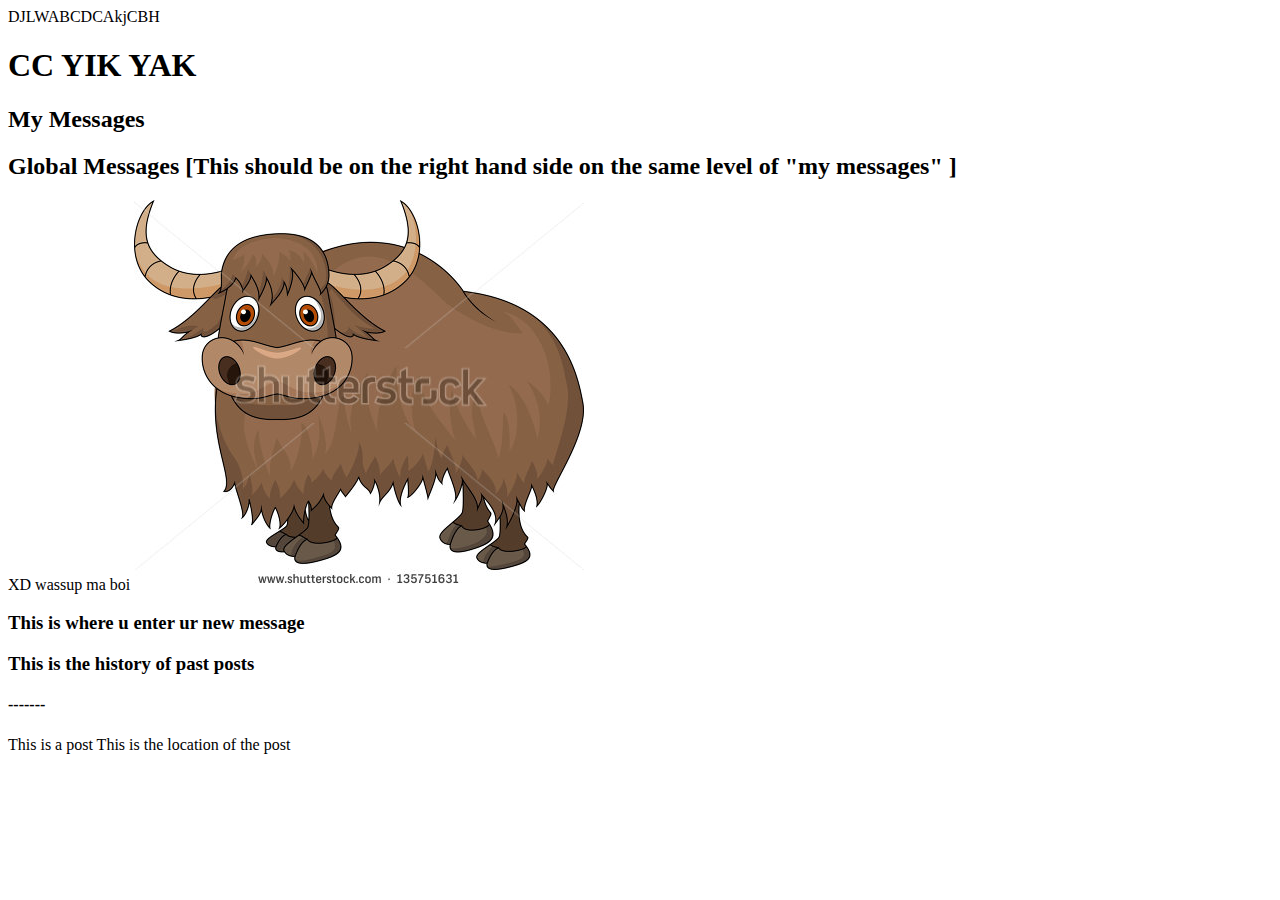
==== index.html @ 6576a0b6 "ASDAJWQDWQQWEWQ" ====
<!DOCTYPE html>
<html>

    <head>
        <!-- XD this code it the name of the tab on your browser-->
        <title>
            Code Create Yik Yak App By DunSanChan
        </title>
    </head>
DJLWABCDCAkjCBH
    <body>
        <div h>
            <h1>CC YIK YAK</h1>
        </div h>
        <div tabs>
            <h2>My Messages</h2>
            <h2>Global Messages [This should be on the right hand side on the same level of "my messages" ]</h2>
        </div tabs>
        <p1>XD wassup ma boi</p1>
        <img src = "stock-vector-cute-yak-cartoon-135751631.jpg" />
        <div enterMess>
            <h3>This is where u enter ur new message</h3>
        </div enterMess>
        <div oldMessHead>
            <h3>This is the history of past posts</h3>
        </div oldMessHead>

        <div oldMess>
            <h4>-------</h4>
            <p1>This is a post</p1>
            <p2>This is the location of the post</p2>
        </div oldMess>
    </body>

</html>
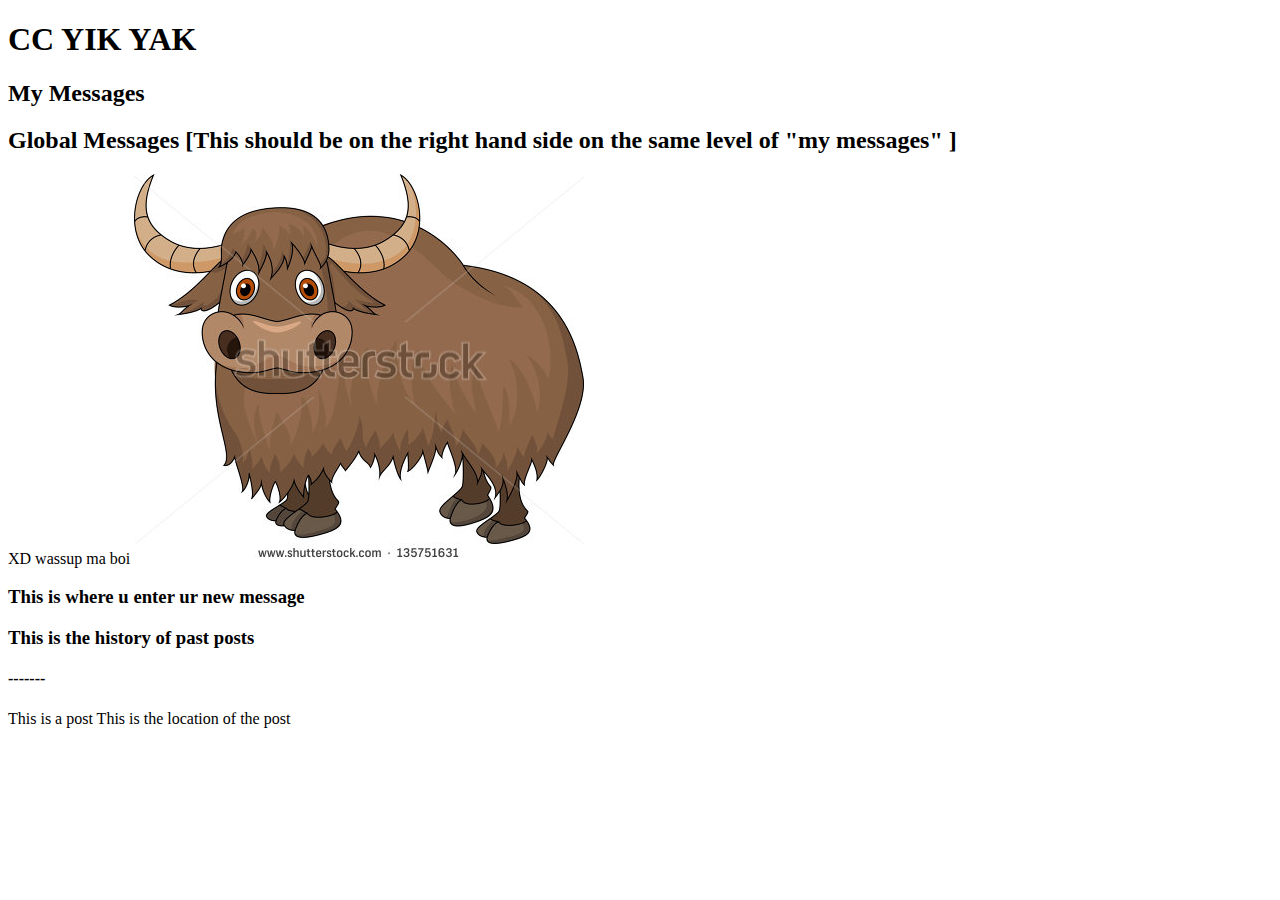
==== commit 73e6be1f: "taken away the random code" ====
--- a/index.html
+++ b/index.html
@@ -7,7 +7,7 @@
             Code Create Yik Yak App By DunSanChan
         </title>
     </head>
-DJLWABCDCAkjCBH
+
     <body>
         <div h>
             <h1>CC YIK YAK</h1>
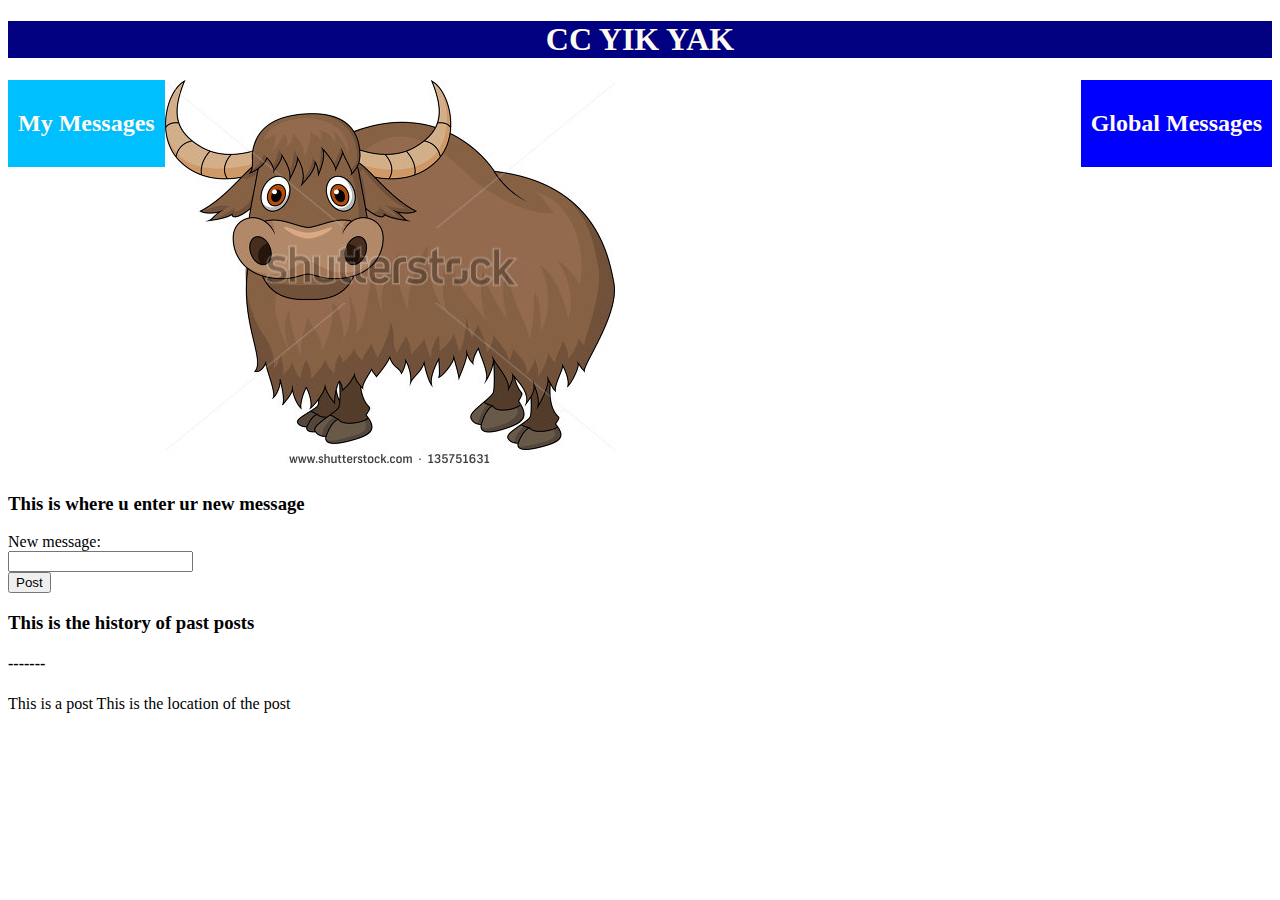
==== commit 5101e277: "playing with css and added a button and input bar" ====
--- a/index.html
+++ b/index.html
@@ -6,30 +6,42 @@
         <title>
             Code Create Yik Yak App By DunSanChan
         </title>
+        <link rel= "stylesheet" type="text/css" href="style.css" />
     </head>
 
     <body>
-        <div h>
+        <div id="H">
             <h1>CC YIK YAK</h1>
-        </div h>
-        <div tabs>
-            <h2>My Messages</h2>
-            <h2>Global Messages [This should be on the right hand side on the same level of "my messages" ]</h2>
-        </div tabs>
-        <p1>XD wassup ma boi</p1>
-        <img src = "stock-vector-cute-yak-cartoon-135751631.jpg" />
-        <div enterMess>
+        </div >
+        <div id="tabs">
+            <div id="SecFirst">
+                <h2>My Messages</h2>
+            </div>
+            <div id="SecSecond">
+                <h2>Global Messages</h2>
+            </div>
+        </div >
+        <img id="cuteYak" src = "stock-vector-cute-yak-cartoon-135751631.jpg" alt="cute yak" />
+        <div id="enterMess">
             <h3>This is where u enter ur new message</h3>
-        </div enterMess>
-        <div oldMessHead>
+            <form>
+                New message:<br>
+                <input type="text" name="message ">
+                <br>
+
+            </form>
+
+            <input type="button" value="Post">
+        </div>
+        <div id="oldMessHead">
             <h3>This is the history of past posts</h3>
-        </div oldMessHead>
+        </div>
 
-        <div oldMess>
+        <div id="oldMess">
             <h4>-------</h4>
             <p1>This is a post</p1>
             <p2>This is the location of the post</p2>
-        </div oldMess>
+        </div>
     </body>
 
 </html>
--- a/style.css
+++ b/style.css
@@ -0,0 +1,26 @@
+#H{
+
+    background-color: navy;
+    text-align: center;
+    color: floralwhite;
+
+}
+#SecFirst{
+    padding: 10px;
+    background-color:deepskyblue;
+    text-align: left;
+    color: floralwhite;
+    float:left;
+}
+
+#SecSecond{
+    padding: 10px;
+    background-color:blue;
+    text-align: : right;
+    color:floralwhite;
+    float:right;
+}
+
+#cuteYak {
+    float: middle;
+}
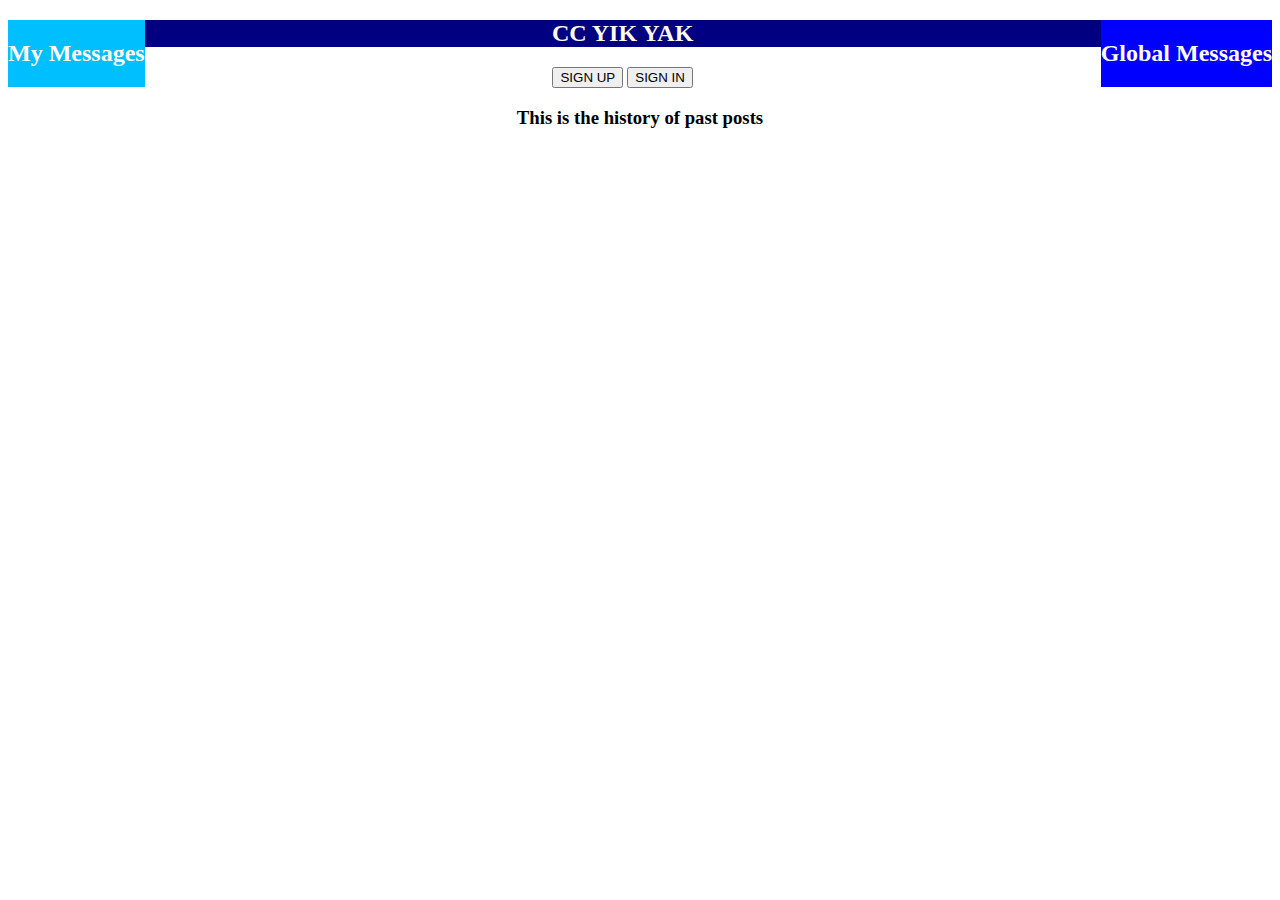
==== commit e21a1a40: "made the page simpler and did some css" ====
--- a/index.html
+++ b/index.html
@@ -1,4 +1,5 @@
 <!DOCTYPE html>
+<!-- sign up page/starting page -->
 <html>
 
     <head>
@@ -10,9 +11,6 @@
     </head>
 
     <body>
-        <div id="H">
-            <h1>CC YIK YAK</h1>
-        </div >
         <div id="tabs">
             <div id="SecFirst">
                 <h2>My Messages</h2>
@@ -20,27 +18,20 @@
             <div id="SecSecond">
                 <h2>Global Messages</h2>
             </div>
+            <div id="H">
+                <h2>CC YIK YAK</h2>
+            </div >
         </div >
-        <img id="cuteYak" src = "stock-vector-cute-yak-cartoon-135751631.jpg" alt="cute yak" />
-        <div id="enterMess">
-            <h3>This is where u enter ur new message</h3>
-            <form>
-                New message:<br>
-                <input type="text" name="message ">
-                <br>
-
-            </form>
-
-            <input type="button" value="Post">
-        </div>
-        <div id="oldMessHead">
-            <h3>This is the history of past posts</h3>
+        <div id="signup">
+            <input type="button" value="SIGN UP">
+            <input type="button" value="SIGN IN">
         </div>
 
         <div id="oldMess">
-            <h4>-------</h4>
-            <p1>This is a post</p1>
-            <p2>This is the location of the post</p2>
+            <div id="oldMessHead">
+                <h3>This is the history of past posts</h3>
+            </div>
+
         </div>
     </body>
 
--- a/style.css
+++ b/style.css
@@ -1,26 +1,38 @@
 #H{
-
+    margin:auto;
     background-color: navy;
     text-align: center;
     color: floralwhite;
+    float:center;
+
+
 
 }
 #SecFirst{
-    padding: 10px;
+
+    margin:auto;
+
     background-color:deepskyblue;
-    text-align: left;
+    text-align:left;
     color: floralwhite;
-    float:left;
+    float: left;
+
 }
 
 #SecSecond{
-    padding: 10px;
+    margin:auto;
     background-color:blue;
-    text-align: : right;
+    text-align:center;
     color:floralwhite;
     float:right;
 }
 
-#cuteYak {
-    float: middle;
+#signup{
+    margin:auto;
+    text-align: center;
+    float: center;
 }
+#oldMess{
+    display:flex;
+    justify-content: center;
+}
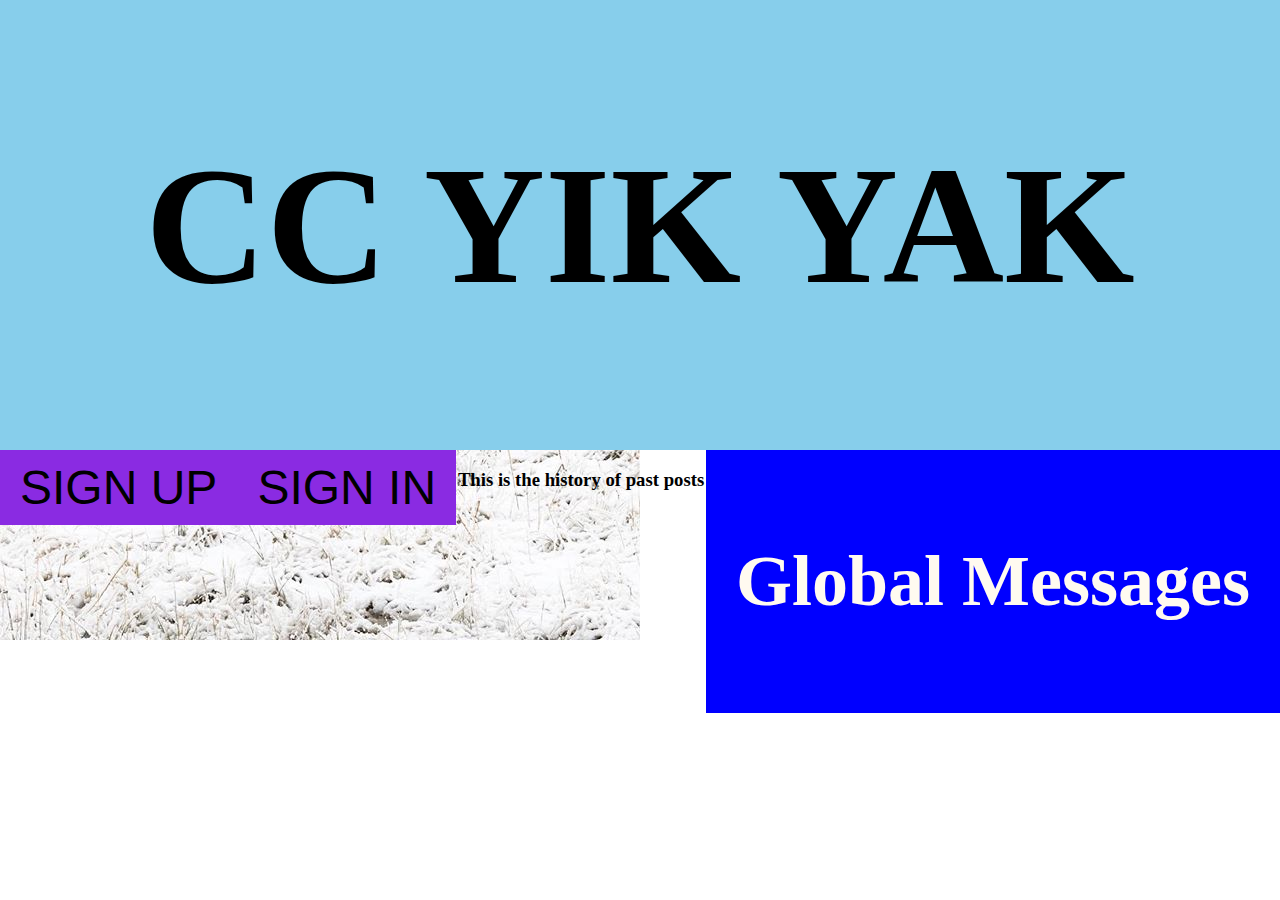
==== commit 2f5b7acc: "added an image doing some css" ====
--- a/index.html
+++ b/index.html
@@ -1,6 +1,6 @@
 <!DOCTYPE html>
 <!-- sign up page/starting page -->
-<html>
+<html lang="en">
 
     <head>
         <!-- XD this code it the name of the tab on your browser-->
@@ -11,20 +11,20 @@
     </head>
 
     <body>
+        <div id="H">
+            <h2>CC YIK YAK</h2>
+        </div >
         <div id="tabs">
-            <div id="SecFirst">
+            <!--<div id="SecFirst">
                 <h2>My Messages</h2>
-            </div>
+            </div>-->
             <div id="SecSecond">
                 <h2>Global Messages</h2>
             </div>
-            <div id="H">
-                <h2>CC YIK YAK</h2>
-            </div >
         </div >
-        <div id="signup">
-            <input type="button" value="SIGN UP">
-            <input type="button" value="SIGN IN">
+        <div id="button">
+            <input id="signup" type="button" value="SIGN UP">
+            <input id="signin" type="button" value="SIGN IN">
         </div>
 
         <div id="oldMess">
--- a/style.css
+++ b/style.css
@@ -1,30 +1,45 @@
 #H{
-    margin:auto;
-    background-color: navy;
+    height:50vh;
+    background-color: skyblue;
+    background-size: cover;
     text-align: center;
-    color: floralwhite;
-    float:center;
+    font-size: 7em;
+    // Now this will center the header text
+    z-index: 2;
+    display: flex;
+    flex-flow: column;
+    justify-content: center;
+    position: relative;
+
+
+}
+body {
+    margin:0;
+    padding:0;
+    background-image: url("yak_in_snow.jpg") ;
+    background-repeat: no-repeat;
+
 
 
 
 }
 #SecFirst{
-
     margin:auto;
-
     background-color:deepskyblue;
+    font-size: 4em;
     text-align:left;
     color: floralwhite;
     float: left;
 
 }
-
 #SecSecond{
     margin:auto;
     background-color:blue;
+    font-size: 3em;
     text-align:center;
     color:floralwhite;
     float:right;
+    padding:30px;
 }
 
 #signup{
@@ -32,6 +47,28 @@
     text-align: center;
     float: center;
 }
+#signup{
+    margin:auto;
+    float:left;
+    border:none;
+    background-color: blueviolet;
+    font-size: 48px;
+    padding: 10px 20px;
+    text-align: center;
+    display:inline-block;
+
+}
+#signin{
+    margin:auto;
+    border: none;
+    float:left;
+    background-color: blueviolet;
+    font-size: 48px;
+    padding: 10px 20px;
+    text-align: center;
+    display:inline-block;
+
+}
 #oldMess{
     display:flex;
     justify-content: center;
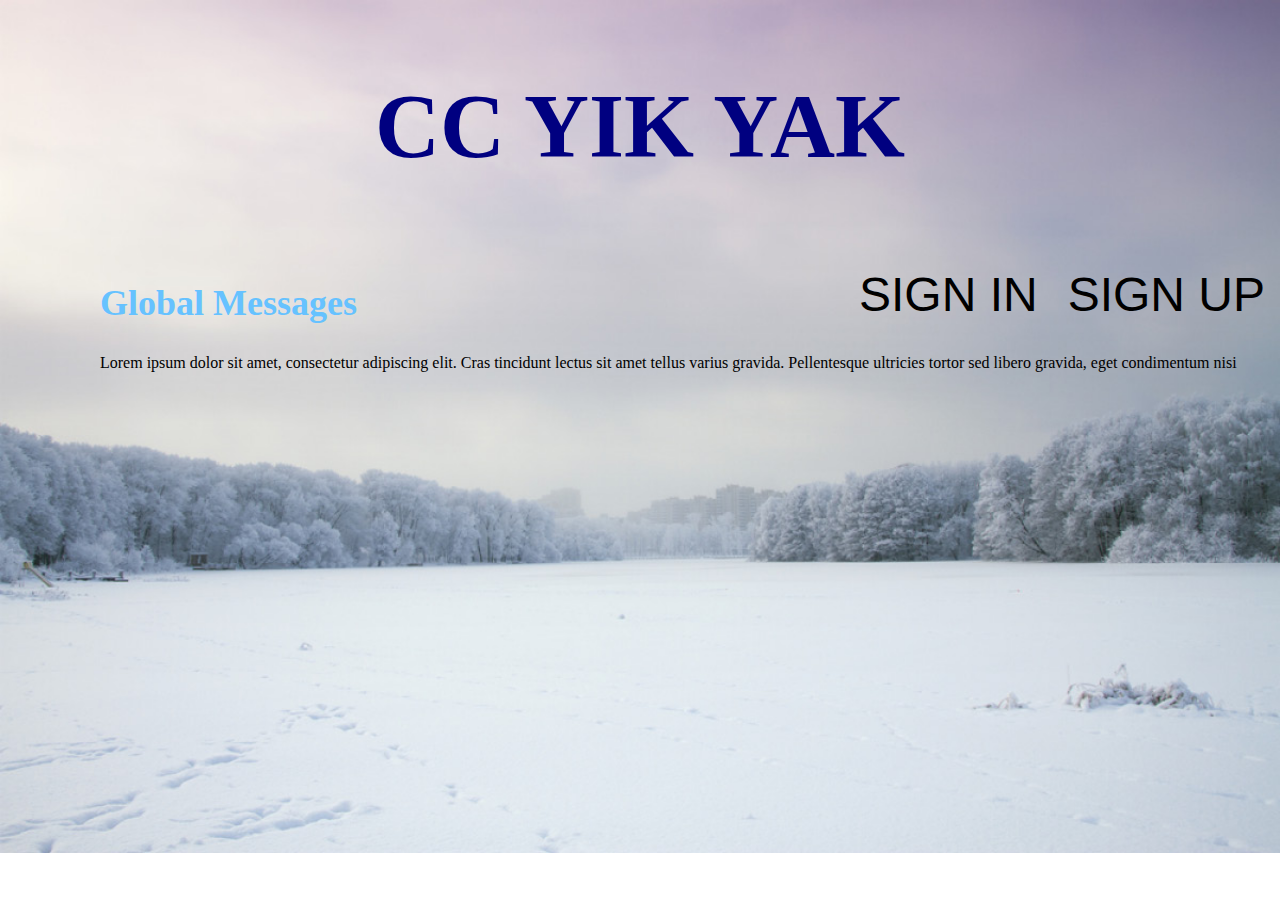
==== commit 8b223be6: "deleted unused photos - start page buttons hovering" ====
--- a/index.html
+++ b/index.html
@@ -7,6 +7,7 @@
         <title>
             Code Create Yik Yak App By DunSanChan
         </title>
+        <script src="test.js"></script>
         <link rel= "stylesheet" type="text/css" href="style.css" />
     </head>
 
@@ -14,23 +15,26 @@
         <div id="H">
             <h2>CC YIK YAK</h2>
         </div >
+        <div id="button">
+            <input id="signup" type="button" value="SIGN UP">
+            <input id="signin" type="button" value="SIGN IN">
+        </div>
         <div id="tabs">
             <!--<div id="SecFirst">
                 <h2>My Messages</h2>
             </div>-->
-            <div id="SecSecond">
-                <h2>Global Messages</h2>
+            <div id="GlobalSec">
+                <div id="SecSecond">
+                    <h2>Global Messages</h2>
+                </div>
+                <div id="Gposts">
+                    
+                    <!-- this is meant to show all posts-->
+                    <p1>Lorem ipsum dolor sit amet, consectetur adipiscing elit. Cras tincidunt lectus sit amet tellus varius gravida. Pellentesque ultricies tortor sed libero gravida, eget condimentum nisi
+                    </p1>
+                </div>
             </div>
         </div >
-        <div id="button">
-            <input id="signup" type="button" value="SIGN UP">
-            <input id="signin" type="button" value="SIGN IN">
-        </div>
-
-        <div id="oldMess">
-            <div id="oldMessHead">
-                <h3>This is the history of past posts</h3>
-            </div>
 
         </div>
     </body>
--- a/style.css
+++ b/style.css
@@ -1,75 +1,71 @@
 #H{
-    height:50vh;
-    background-color: skyblue;
-    background-size: cover;
+
+    font-size: 60px;
     text-align: center;
-    font-size: 7em;
-    // Now this will center the header text
-    z-index: 2;
-    display: flex;
-    flex-flow: column;
-    justify-content: center;
-    position: relative;
-
-
+    color:navy;
 }
 body {
     margin:0;
     padding:0;
-    background-image: url("yak_in_snow.jpg") ;
+    background-image: url("snowy.jpg") ;
     background-repeat: no-repeat;
-
-
-
-
+    background-size: cover;
 }
 #SecFirst{
     margin:auto;
-    background-color:deepskyblue;
-    font-size: 4em;
+    background-color:transparent;
+    font-size: 24px;
     text-align:left;
-    color: floralwhite;
+    color: deepskyblue;
     float: left;
+    padding-left: 50px;
+}
+#Gposts{
+    margin: auto;
+    padding-left: 100px;
+    display:flex;
+    flex-wrap: wrap;
+    justify-content: flex-start;
 
 }
 #SecSecond{
+    display: flex;
     margin:auto;
-    background-color:blue;
-    font-size: 3em;
+    font-size: 24px;
     text-align:center;
-    color:floralwhite;
-    float:right;
-    padding:30px;
+    color:#66c2ff;
+    justify-content: flex-start;
+    padding-left: 100px;
+
 }
 
 #signup{
     margin:auto;
+    float:right;
+    border:none;
+    font-size: 3em;
+    padding: 15px;
     text-align: center;
-    float: center;
+    background-color: transparent;
+    -webkit-transition-duration: 0.4s; /* Safari */
+    transition-duration: 0.4s;
 }
-#signup{
-    margin:auto;
-    float:left;
-    border:none;
-    background-color: blueviolet;
-    font-size: 48px;
-    padding: 10px 20px;
-    text-align: center;
-    display:inline-block;
-
+#signup:hover{
+    background-color: green;
+    color:red;
 }
 #signin{
     margin:auto;
+    background-color: transparent;
     border: none;
-    float:left;
-    background-color: blueviolet;
-    font-size: 48px;
-    padding: 10px 20px;
+    float:right;
+    font-size: 3em;
+    padding: 15px;
     text-align: center;
-    display:inline-block;
-
+    -webkit-transition-duration: 0.4s; /* Safari */
+    transition-duration: 0.4s;
 }
-#oldMess{
-    display:flex;
-    justify-content: center;
+#signin:hover{
+    background-color: green;
+    color:red;
 }
